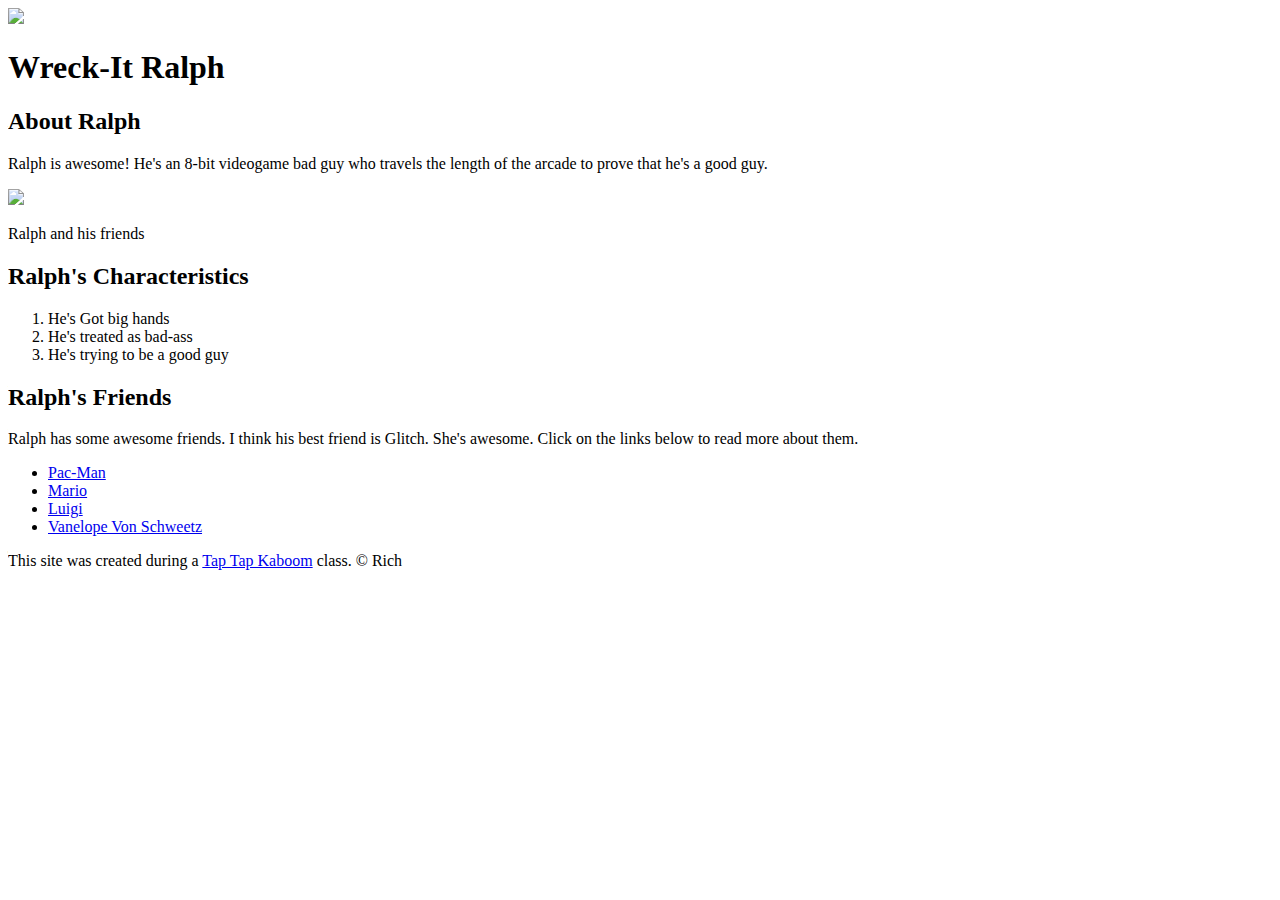
==== index.html @ b49b0eb8 "Create index.html" ====
<!DOCTYPE html>
<html>
<head>
	<meta charset="utf-8">
	<meta name="viewport" content="width=device-width, initial-scale=1">
	<title>Wreck it Ralph</title>
	<link rel="icon" href="img/Ralph_Favicon.png">
</head>
<body>
	<!-- Header Element -->
	<header>
		 <img src="img/Portrait.jpeg">
		 <h1>Wreck-It Ralph</h1>
	</header>

	<!-- Main Element -->
	<main>
		<h2>About Ralph</h2>
		<p>Ralph is awesome! He's an 8-bit videogame bad guy who travels the length of the arcade to prove that he's a good guy.</p>
		<img src="img/Ralph_Banner.webp">
		<p>Ralph and his friends</p>

		<!-- Characteristics -->
		<h2>Ralph's Characteristics</h2>
		<ol>
			<li>He's Got big hands</li>
			<li>He's treated as bad-ass</li>
			<li>He's trying to be a good guy</li>
			
		</ol>
		
		<!-- Firends -->
		<h2>Ralph's Friends</h2>
		<p>Ralph has some awesome friends. I think his best friend is Glitch. She's awesome. Click on the links below to read more about them.</p>
		<ul>
			<li><a target="_blank" href="https://en.wikipedia.org/wiki/Pac-Man">Pac-Man</a></li>
			<li><a target="_blank" href="https://en.wikipedia.org/wiki/Mario">Mario</a></li>
			<li><a target="_blank" href="https://en.wikipedia.org/wiki/Luigi">Luigi</a></li>
			<li><a target="_blank" href="https://disney.fandom.com/wiki/Vanellope_von_Schweetz">Vanelope Von Schweetz</a></li>
		</ul>
	</main>

	<!-- Footer Element -->
	<footer>
		<p>This site was created during a <a target="_blank" href="https://www.taptapkaboom.com/">Tap Tap Kaboom</a> class. &copy; Rich </p>
	</footer>

</body>
</html>
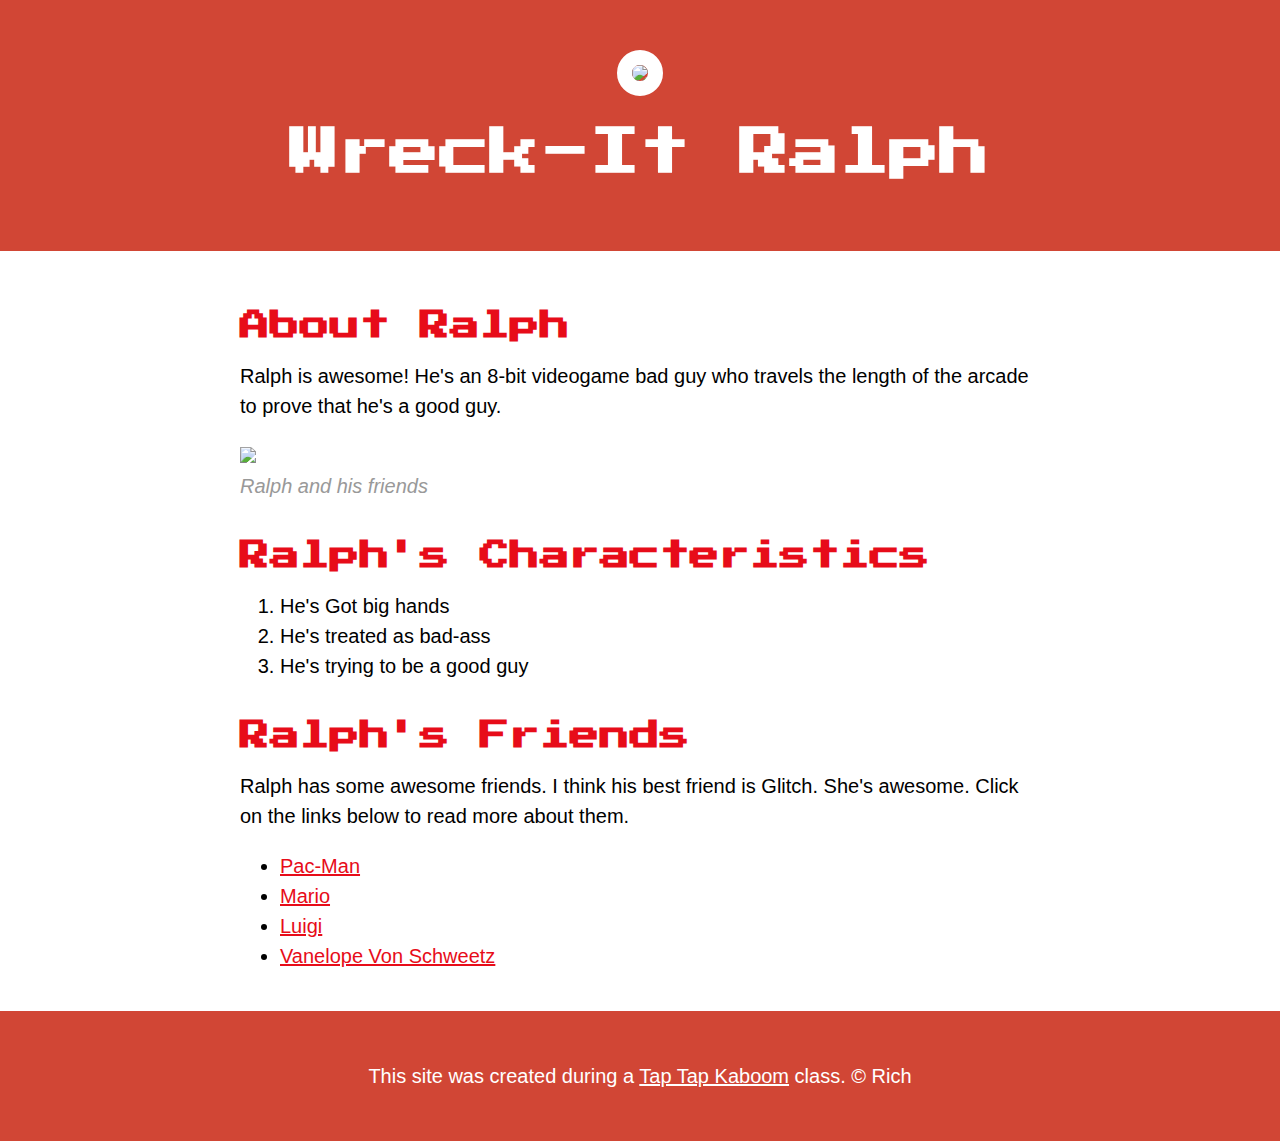
==== commit 181ad69e: "Wrote css for Characters website and changed some html" ====
--- a/index.html
+++ b/index.html
@@ -5,6 +5,8 @@
 	<meta name="viewport" content="width=device-width, initial-scale=1">
 	<title>Wreck it Ralph</title>
 	<link rel="icon" href="img/Ralph_Favicon.png">
+	<link href="https://fonts.googleapis.com/css2?family=Press+Start+2P&display=swap" rel="stylesheet">
+	<link rel="stylesheet" type="text/css" href="css/hero.css">
 </head>
 <body>
 	<!-- Header Element -->
@@ -18,7 +20,7 @@
 		<h2>About Ralph</h2>
 		<p>Ralph is awesome! He's an 8-bit videogame bad guy who travels the length of the arcade to prove that he's a good guy.</p>
 		<img src="img/Ralph_Banner.webp">
-		<p>Ralph and his friends</p>
+		<p class="caption">Ralph and his friends</p>
 
 		<!-- Characteristics -->
 		<h2>Ralph's Characteristics</h2>
@@ -26,7 +28,7 @@
 			<li>He's Got big hands</li>
 			<li>He's treated as bad-ass</li>
 			<li>He's trying to be a good guy</li>
-			
+
 		</ol>
 		
 		<!-- Firends -->
--- a/css/hero.css
+++ b/css/hero.css
@@ -0,0 +1,82 @@
+body{
+	margin: 0;
+	font-family: 'Helvetica', 'Arial', sans-serif;
+	font-size: 20px;
+	line-height: 30px;
+}
+
+header{
+	background-color: #d14635;
+	text-align: center;
+	padding-top: 50px;
+	padding-bottom: 50px;
+}
+
+h1, h2{
+	font-family: 'Press Start 2P', cursive;
+}
+
+header h1{
+	color: white;
+	font-size: 50px;
+
+}
+
+header img{
+	border-radius: 170px;
+	width: 300px;
+	border: 15px solid white;
+}
+
+main{
+	max-width: 800px;
+	margin: 0 auto;
+	padding: 20px;
+}
+
+main img{
+	max-width: 100%;
+}
+
+h2{
+	font-size: 30px;
+	color: #e70c19;
+	margin: 40px 0 10px;
+}
+
+a{
+	color: #e70c19;
+}
+a:hover{
+	color: white;
+	background-color: #483a94;
+}
+
+footer{
+	background-color: #d14635;
+	text-align: center;
+	color: white;
+	padding: 50px;
+}
+
+footer p{
+	margin: 0;
+}
+
+footer a{
+	color: white;
+}
+
+footer a:hover{
+	opacity: .5;
+	background-color: transparent;
+}
+p.caption{
+	color: #999999;
+	font-style: italic;
+	margin-top: 0;
+}
+
+
+
+
